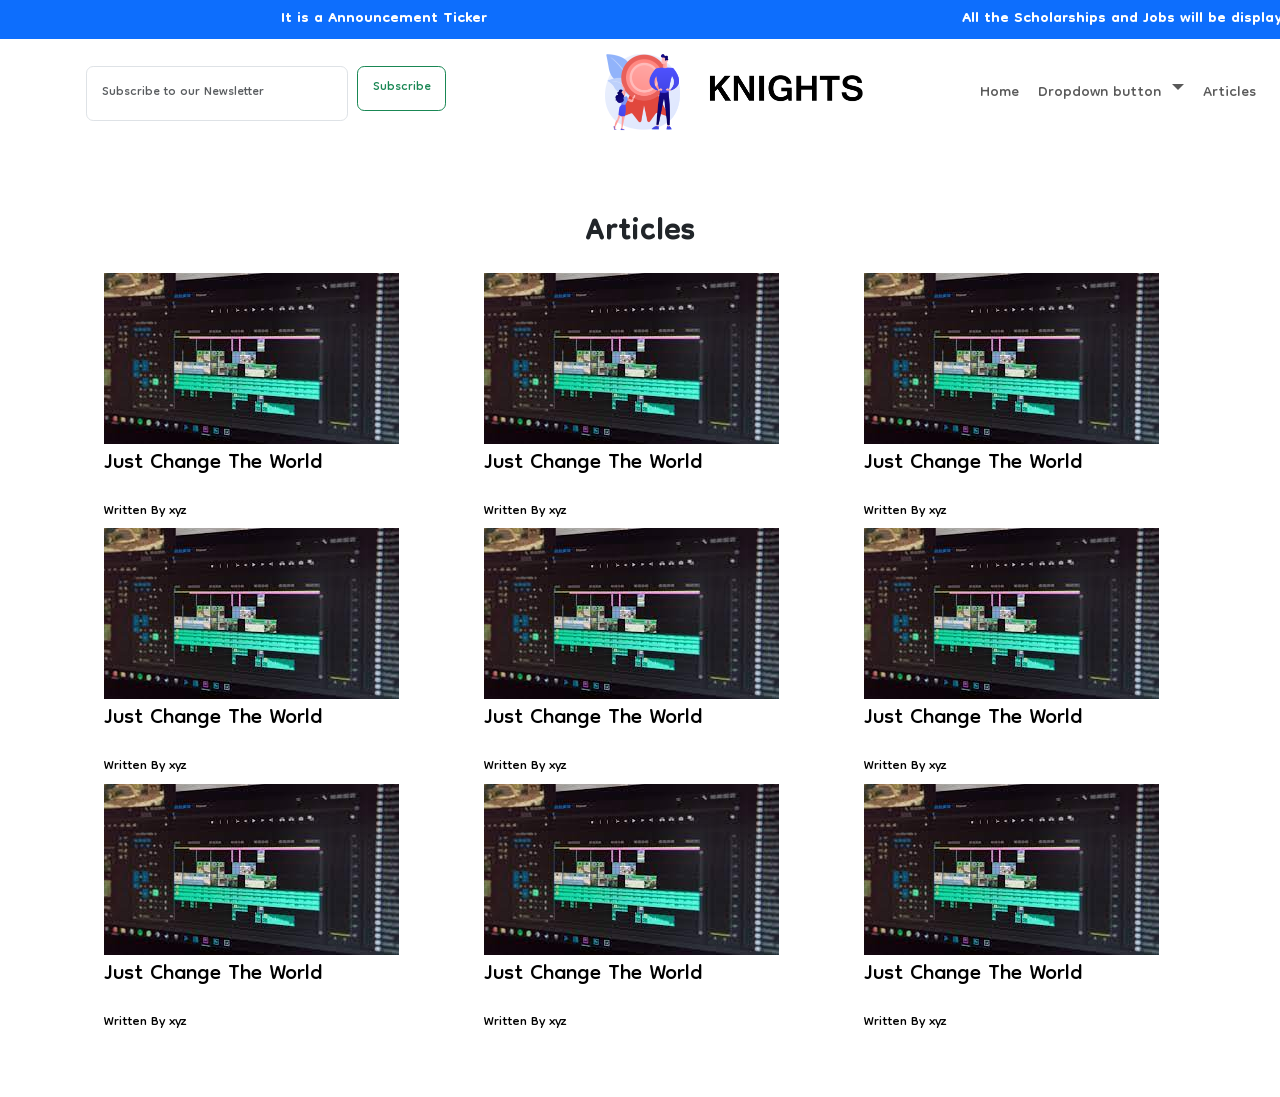
==== Article.html @ 28dcc83a "Main File" ====
<!DOCTYPE html>
<html lang="en">
<head>
    <meta charset="UTF-8">
    <meta http-equiv="X-UA-Compatible" content="IE=edge">
    <meta name="viewport" content="width=device-width, initial-scale=1.0">
    <title>Academia || Articles</title>
    <link rel="stylesheet" href="./CSS/style.css" />
    <link
      href="https://cdn.jsdelivr.net/npm/bootstrap@5.1.3/dist/css/bootstrap.min.css"
      rel="stylesheet"
      integrity="sha384-1BmE4kWBq78iYhFldvKuhfTAU6auU8tT94WrHftjDbrCEXSU1oBoqyl2QvZ6jIW3"
      crossorigin="anonymous"
    />
    <link rel="preconnect" href="https://fonts.googleapis.com">
<link rel="preconnect" href="https://fonts.gstatic.com" crossorigin>
<link href="https://fonts.googleapis.com/css2?family=Dongle&display=swap" rel="stylesheet">
<link rel="stylesheet" href="https://pro.fontawesome.com/releases/v5.10.0/css/all.css" integrity="sha384-AYmEC3Yw5cVb3ZcuHtOA93w35dYTsvhLPVnYs9eStHfGJvOvKxVfELGroGkvsg+p" crossorigin="anonymous"/>
</head>
<body>
    <div class="hwrap bg-primary">
        <div class="hmove">
          <div class="hitem">It is a Announcement Ticker</div>
          <div class="hitem">
            All the Scholarships and Jobs will be displayed here.
          </div>
          <div class="hitem">Thank you</div>
          <div class="hitem">Hun ki vekhan deya aye</div>
        </div>
      </div>
  
      <!-- NavBar -->
      <nav class="navbar navbar-expand-lg navbar-light" id="nav" style="background-color: rgba(248, 255, 255, 0);position: static;">
        <div class="container-fluid">
          <nav class="navbar navbar-light mx-5 " style="background-color: rgba(248, 255, 255, 0)">
            <div class="container-fluid">
              <form class="d-flex">
                <input class="form-control lg me-2" type="search" placeholder="Subscribe to our Newsletter" aria-label="Search">
                <h3><button class="btn btn-outline-success" type="submit">Subscribe</button></h3>
              </form>
            </div>
          </nav>
          <a class="navbar-brand" href="#" ><img src="./Images/Logo.png" alt="" width="60%"></a>
          <button
            class="navbar-toggler"
            type="button"
            data-bs-toggle="collapse"
            data-bs-target="#navbarSupportedContent"
            aria-controls="navbarSupportedContent"
            aria-expanded="false"
            aria-label="Toggle navigation"
          >
            <span class="navbar-toggler-icon"></span>
          </button>
          <div class="collapse navbar-collapse" id="navbarSupportedContent">
            <ul class="navbar-nav me-auto mb-2 mb-lg-0 ">
  
                <li class="nav-item">
                    <a class="nav-link" href="./Home.html">Home</a>
                  </li>

                  
                  <li>
                      <div class="dropdown">
                          <a class="nav-link dropdown-toggle" type="button" id="dropdownMenuButton1" data-bs-toggle="dropdown" aria-expanded="false">
                              Dropdown button
                            </a>
                            <ul class="dropdown-menu" aria-labelledby="dropdownMenuButton1">
                                <li><a class="dropdown-item" href="./Training.html">Training Program</a></li>
                                <li><a class="dropdown-item" href="./Scholarship.html">Scholarships</a></li>
                                <li><a class="dropdown-item" href="./Foreign.html">Foreign Scholarships</a></li>
                                <li><a class="dropdown-item" href="./Jobs.html">Jobs</a></li>
                            </ul>
                        </div>
                        
                    </li>
                    
                    <li class="nav-item">
                      <a class="nav-link" href="./Article.html">Articles</a>
                    </li>
            </ul>
          </div>
        </div>
      </nav>
      
      <div class="container my-5">
           
          <h1 style="text-align: center;font-weight: bold;">Articles</h1>

          <div class="article-1 row">
                    
            <a href="" class="col-md-4">
                <article>
                <img src="./Images/Video Editing.jpg" alt="">
              <h3>Just Change The World</h3><small>Written By xyz</small>
                </article>
            </a>
            
                    
          <a href="" class="col-md-4  ">
            <article>
            <img src="./Images/Video Editing.jpg" alt="">
          <h3>Just Change The World</h3><small>Written By xyz</small>
            </article>
        </a>
        
          
          <a href="" class="col-md-4">
              <article>
              <img src="./Images/Video Editing.jpg" alt="">
            <h3>Just Change The World</h3><small>Written By xyz</small>
              </article>
          </a>

          </div>

          <div class="article-1 row">
                    
            <a href="" class="col-md-4">
                <article>
                <img src="./Images/Video Editing.jpg" alt="">
              <h3>Just Change The World</h3><small>Written By xyz</small>
                </article>
            </a>
            
                    
          <a href="" class="col-md-4  ">
            <article>
            <img src="./Images/Video Editing.jpg" alt="">
          <h3>Just Change The World</h3><small>Written By xyz</small>
            </article>
        </a>
        
          
          <a href="" class="col-md-4">
              <article>
              <img src="./Images/Video Editing.jpg" alt="">
            <h3>Just Change The World</h3><small>Written By xyz</small>
              </article>
          </a>

          </div>

          <div class="article-1 row">
                    
            <a href="" class="col-md-4">
                <article>
                <img src="./Images/Video Editing.jpg" alt="">
              <h3>Just Change The World</h3><small>Written By xyz</small>
                </article>
            </a>
            
                    
          <a href="" class="col-md-4  ">
            <article>
            <img src="./Images/Video Editing.jpg" alt="">
          <h3>Just Change The World</h3><small>Written By xyz</small>
            </article>
        </a>
        
          
          <a href="" class="col-md-4">
              <article>
              <img src="./Images/Video Editing.jpg" alt="">
            <h3>Just Change The World</h3><small>Written By xyz</small>
              </article>
          </a>

          </div>
      </div>
      




      <script
      src="https://cdn.jsdelivr.net/npm/@popperjs/core@2.10.2/dist/umd/popper.min.js"
      integrity="sha384-7+zCNj/IqJ95wo16oMtfsKbZ9ccEh31eOz1HGyDuCQ6wgnyJNSYdrPa03rtR1zdB"
      crossorigin="anonymous"
    ></script>
    <script
      src="https://cdn.jsdelivr.net/npm/bootstrap@5.1.3/dist/js/bootstrap.min.js"
      integrity="sha384-QJHtvGhmr9XOIpI6YVutG+2QOK9T+ZnN4kzFN1RtK3zEFEIsxhlmWl5/YESvpZ13"
      crossorigin="anonymous"
    ></script>
</body>
</html>
---- CSS/style.css ----
:root{
  --bs-primary: #0d6efd;
}

*{
  font-family: 'Dongle', sans-serif;
  font-size: 1.2rem;
}

body{
    padding: 0;
    margin: 0;
}
/* (A) FIXED WRAPPER */
.hwrap {
    overflow: hidden; /* HIDE SCROLL BAR */
    background: rgb(17, 207, 0);
    color: white;
    font-weight: bold;
  }
   
  /* (B) MOVING TICKER WRAPPER */
  .hmove { display: flex; }
  
  /* (C) ITEMS - INTO A LONG HORIZONTAL ROW */
  .hitem {
    flex-shrink: 0;
    width: 60%;
    box-sizing: border-box;
    padding: 2px;
    text-align: center;
  }
   
  /* (D) ANIMATION - MOVE ITEMS FROM RIGHT TO LEFT */
  /* 4 ITEMS -400%, CHANGE THIS IF YOU ADD/REMOVE ITEMS */
  @keyframes tickerh {
    0% { transform: translate3d(100%, 0, 0); }
    100% { transform: translate3d(-218%, 0, 0); }
  }
  .hmove { animation: tickerh linear 25s infinite;}
  .hmove:hover { animation-play-state: paused; }
  #nav{
    display: flex;
    flex-direction: row;
    position: sticky;
  }
  .navbar-brand{
    width: 35%;
  }
  .navbar-brand img{
    display: block;
    margin-left: auto;
    margin-right: auto;
  }


  .flex-1{
    display: flex;
    flex-direction: row;
  }
  .flex-1 .img1{
    width: 40%;

  }
  .flex-1 .flex-content{
    padding-left: 5%;
  }
  .why-we{
    background-color: #f0efe2;
    width: 100%;
    height: 70vh;
    border-top-right-radius: 15%;
    border-bottom-left-radius: 15%;
    text-align: center;
  }
  .why-we h1{
    padding-top: 5%;
    margin: auto;
    font-weight: bolder;
  }
  .row-1{
    display: flex;
    flex-direction: row;
    align-content: center;
    justify-content: center;
    padding-top: 1%;
    width: 100%;
  }
  .element{
    display: flex;
    flex-direction: column;
    text-align: center;
    width: 30%;
    padding: 5%;
  }
  .element h3{
    font-weight: bold;
  }
  .element i{
    font-size: 2rem;
  }
  .element p{
    font-size: 1.4rem;
  }
  .li-flex-2{
    width: 100%;
  }
  .img2{
    width: 40%;
    margin-right: 30%;
    padding-top: 5%;
  }

  .course{
    display: flex;
    flex-direction: row;
    text-align: center;
  }
  .why-we-2{
    display: flex;
    flex-direction: row;
    height: 50vh;
    background-color: rgb(27, 39, 90);
    width: 100%;
  }
  .f-ul{
    list-style: none;
  }
  .f-ul a{
    color: white;
    text-decoration: none;
  }
  .f-e{
    padding: 2% 8%;
  }
  .article-1 a{
    padding: 0% 3%;
    text-decoration: none;
    color: black;
  }
  @media only screen and (max-width: 786px){
    body{
      overflow-x: hidden;
    }
    .img2 img{
      width: 400%;
    }
    .search{
      display: none !important;
    }
    .why-we{
      height: 120vh;
    }

  }
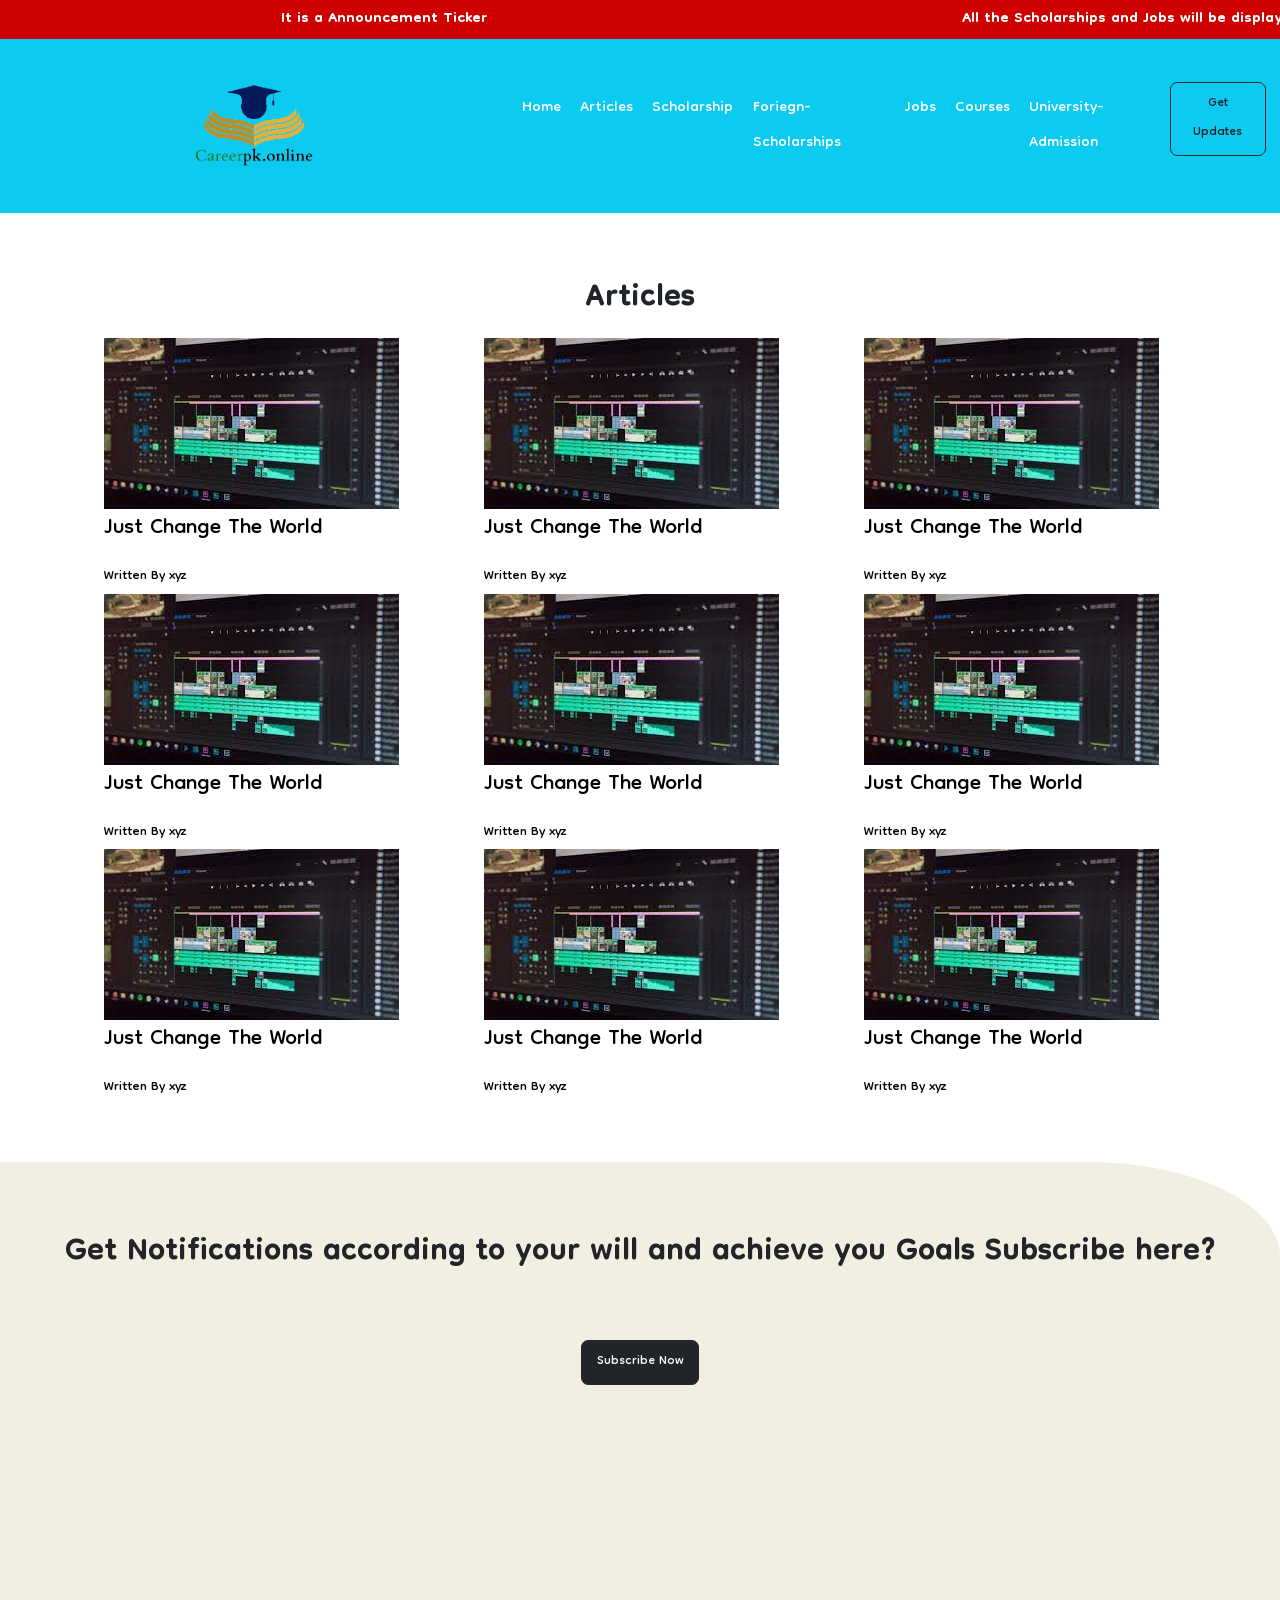
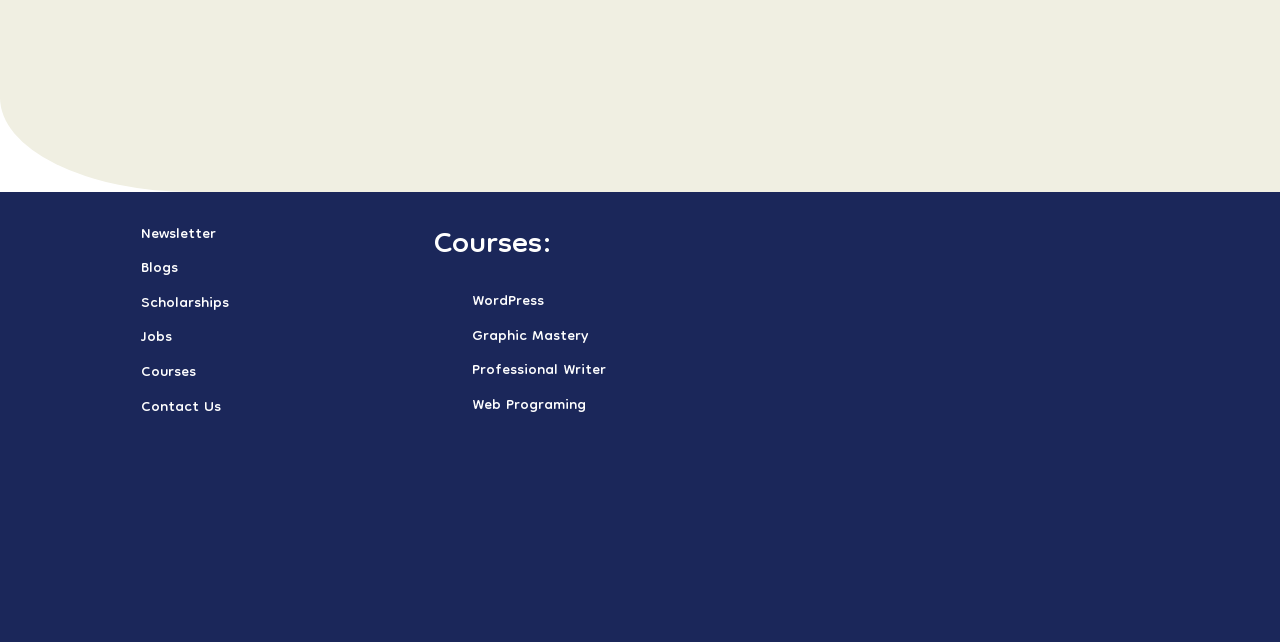
==== commit ed8015a2: "Initial Commit" ====
--- a/Article.html
+++ b/Article.html
@@ -16,72 +16,67 @@
 <link rel="preconnect" href="https://fonts.gstatic.com" crossorigin>
 <link href="https://fonts.googleapis.com/css2?family=Dongle&display=swap" rel="stylesheet">
 <link rel="stylesheet" href="https://pro.fontawesome.com/releases/v5.10.0/css/all.css" integrity="sha384-AYmEC3Yw5cVb3ZcuHtOA93w35dYTsvhLPVnYs9eStHfGJvOvKxVfELGroGkvsg+p" crossorigin="anonymous"/>
+<link rel="shortcut icon" type="image/x-icon" href="./Images/Careerpk.online-removebg-preview.png" />  
 </head>
 <body>
-    <div class="hwrap bg-primary">
-        <div class="hmove">
-          <div class="hitem">It is a Announcement Ticker</div>
-          <div class="hitem">
-            All the Scholarships and Jobs will be displayed here.
-          </div>
-          <div class="hitem">Thank you</div>
-          <div class="hitem">Hun ki vekhan deya aye</div>
-        </div>
-      </div>
-  
-      <!-- NavBar -->
-      <nav class="navbar navbar-expand-lg navbar-light" id="nav" style="background-color: rgba(248, 255, 255, 0);position: static;">
-        <div class="container-fluid">
-          <nav class="navbar navbar-light mx-5 " style="background-color: rgba(248, 255, 255, 0)">
-            <div class="container-fluid">
-              <form class="d-flex">
-                <input class="form-control lg me-2" type="search" placeholder="Subscribe to our Newsletter" aria-label="Search">
-                <h3><button class="btn btn-outline-success" type="submit">Subscribe</button></h3>
-              </form>
-            </div>
-          </nav>
-          <a class="navbar-brand" href="#" ><img src="./Images/Logo.png" alt="" width="60%"></a>
-          <button
-            class="navbar-toggler"
-            type="button"
-            data-bs-toggle="collapse"
-            data-bs-target="#navbarSupportedContent"
-            aria-controls="navbarSupportedContent"
-            aria-expanded="false"
-            aria-label="Toggle navigation"
-          >
-            <span class="navbar-toggler-icon"></span>
-          </button>
-          <div class="collapse navbar-collapse" id="navbarSupportedContent">
-            <ul class="navbar-nav me-auto mb-2 mb-lg-0 ">
-  
-                <li class="nav-item">
-                    <a class="nav-link" href="./Home.html">Home</a>
-                  </li>
-
-                  
-                  <li>
-                      <div class="dropdown">
-                          <a class="nav-link dropdown-toggle" type="button" id="dropdownMenuButton1" data-bs-toggle="dropdown" aria-expanded="false">
-                              Dropdown button
-                            </a>
-                            <ul class="dropdown-menu" aria-labelledby="dropdownMenuButton1">
-                                <li><a class="dropdown-item" href="./Training.html">Training Program</a></li>
-                                <li><a class="dropdown-item" href="./Scholarship.html">Scholarships</a></li>
-                                <li><a class="dropdown-item" href="./Foreign.html">Foreign Scholarships</a></li>
-                                <li><a class="dropdown-item" href="./Jobs.html">Jobs</a></li>
-                            </ul>
-                        </div>
-                        
-                    </li>
-                    
-                    <li class="nav-item">
-                      <a class="nav-link" href="./Article.html">Articles</a>
-                    </li>
-            </ul>
-          </div>
-        </div>
-      </nav>
+  <div class="hwrap">
+    <div class="hmove">
+      <div class="hitem">It is a Announcement Ticker</div>
+      <div class="hitem">
+        All the Scholarships and Jobs will be displayed here.
+      </div>
+      <div class="hitem">Thank you</div>
+      <div class="hitem">Hun ki vekhan deya aye</div>
+    </div>
+  </div>
+
+  <!-- NavBar -->
+  <nav class="navbar navbar-expand-lg navbar-light bg-info" id="nav" style="background-color: rgba(248, 255, 255, 0);position: static;">
+    <div class="container-fluid">
+      <a class="navbar-brand" href="#" ><img src="./Images/png.png" alt="" width="30%"></a>
+      <button
+        class="navbar-toggler"
+        type="button"
+        data-bs-toggle="collapse"
+        data-bs-target="#navbarSupportedContent"
+        aria-controls="navbarSupportedContent"
+        aria-expanded="false"
+        aria-label="Toggle navigation"
+      >
+        <span class="navbar-toggler-icon"></span>
+      </button>
+      <div class="collapse navbar-collapse" id="navbarSupportedContent">
+        <ul class="navbar-nav me-auto mb-2 mb-lg-0" >
+
+          <li class="nav-item">
+              <a class="nav-link" href="./Home.html" style="color: white;">Home</a>
+            </li>
+            <li class="nav-item">
+              <a class="nav-link" href="./Article.html" style="color: white;">Articles</a>
+            </li>
+          <li class="nav-item">
+              <a class="nav-link" href="./Scholarship.html" style="color: white;">Scholarship</a>
+            </li>
+          <li class="nav-item">
+              <a class="nav-link" href="./Foreign.html" style="color: white;">Foriegn-Scholarships</a>
+            </li>
+          <li class="nav-item">
+              <a class="nav-link" href="./Jobs.html" style="color: white;">Jobs</a>
+            </li>
+          <li class="nav-item">
+              <a class="nav-link" href="./Training.html" style="color: white;">Courses</a>
+            </li>
+          <li class="nav-item">
+              <a class="nav-link" href="./University-Admission.html" style="color: white;">University-Admission</a>
+            </li>
+          <li class="nav-item">
+            <a type="button" href="https://forms.gle/QRX6DFttRFK4KRuX8" target="_blank" class="btn btn-outline-dark">Get Updates</a>
+            </li>
+              
+      </ul>
+      </div>
+    </div>
+  </nav>
       
       <div class="container my-5">
            
@@ -172,6 +167,31 @@
 
 
 
+      <div class="container-fluid why-we why-we-noti">
+        <h1>Get Notifications according to your will and achieve you Goals Subscribe here?</h1>
+        <a href="https://forms.gle/QRX6DFttRFK4KRuX8" class="btn btn-dark my-5">Subscribe Now</a>
+      </div>
+      <div class="why-we-2">
+        <div class="f-e">
+          <ul class="f-ul">
+            <li><a href="">Newsletter</a></li>
+            <li><a href="">Blogs</a></li>
+            <li><a href="">Scholarships</a></li>
+            <li><a href="">Jobs</a></li>
+            <li><a href="">Courses</a></li>
+            <li><a href="">Contact Us</a></li>
+          </ul>
+        </div>
+        <div class="f-e"><h1 style="color: white;">Courses:</h1>
+  
+          <ul class="f-ul">
+            <li><a href="">WordPress</a></li>
+            <li><a href="">Graphic Mastery</a></li>
+            <li><a href="">Professional Writer</a></li>
+            <li><a href="">Web Programing</a></li>
+          </ul>
+        </div>
+      </div>
 
       <script
       src="https://cdn.jsdelivr.net/npm/@popperjs/core@2.10.2/dist/umd/popper.min.js"
--- a/CSS/style.css
+++ b/CSS/style.css
@@ -15,7 +15,7 @@
 /* (A) FIXED WRAPPER */
 .hwrap {
     overflow: hidden; /* HIDE SCROLL BAR */
-    background: rgb(17, 207, 0);
+    background: rgb(207, 0, 0);
     color: white;
     font-weight: bold;
   }
@@ -38,7 +38,7 @@
     0% { transform: translate3d(100%, 0, 0); }
     100% { transform: translate3d(-218%, 0, 0); }
   }
-  .hmove { animation: tickerh linear 25s infinite;}
+  .hmove { animation: tickerh linear 50s infinite;}
   .hmove:hover { animation-play-state: paused; }
   #nav{
     display: flex;
@@ -46,7 +46,7 @@
     position: sticky;
   }
   .navbar-brand{
-    width: 35%;
+    width: 40%;
   }
   .navbar-brand img{
     display: block;
@@ -139,6 +139,7 @@
     text-decoration: none;
     color: black;
   }
+  
   @media only screen and (max-width: 786px){
     body{
       overflow-x: hidden;
@@ -153,4 +154,10 @@
       height: 120vh;
     }
 
-  }+    .courses{
+      display: flex;
+      flex-direction: column;
+      justify-content: center;
+      align-items: center;
+    }
+  }
